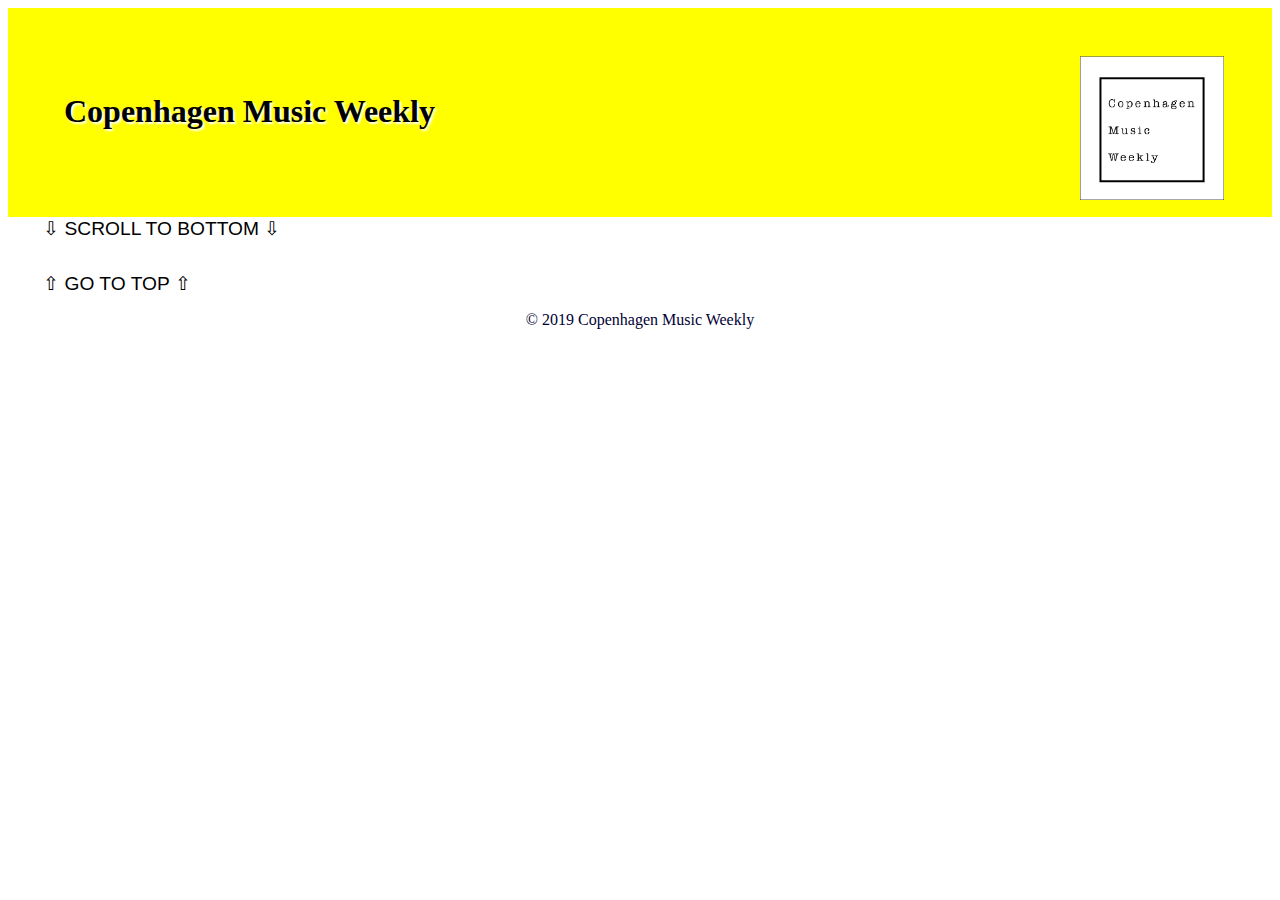
==== index.html @ 1d3cd2f4 "positionin of the logo fixed" ====
<!DOCTYPE html>
<html lang="en">

<head>
	<meta charset="utf-8">
	<meta http-equiv="x-ua-compatible" content="ie=edge">
	<meta name="viewport" content="width=device-width, initial-scale=1.0">
	<title>Copenhagen Music Weekly</title>
	<link rel="stylesheet" href="style.css">
</head>


<body id="top">

	<header class="mainheader">
		<div class="headerWrap">
			<h1 class="tracking-in-expand-fwd-top">Copenhagen Music Weekly</h1>
			<a href="profile.html">
				<img id="logo" src="img/logo-square-02.png" alt="logo">
			</a>
		</div>
	</header>
	<a href="#feet" class="jump">&#x21E9; SCROLL TO BOTTOM &#x21E9;</a>

	<section class="showclones">

	</section>


	<main>
		<template>
			<section class="event-item">
				<h1 class="artist_name">Lydmor</h1>
				<img class="data_img" src="" alt="">
				<h2 class="venue_name">Store Vega</h2>
				<ul>
					<li class="eventDate">Sold Out</li><br>
					<li class="eventDescription">130 kr</li><br>
					<li class="eventAddress">15.10.2019</li><br>


				</ul>
				<img class="data_logo" src="" alt=""><br>

				<button class="show-modal butt">Event</button>

			</section>
		</template>

<!--		<a href="#feet" class="jump">&#x21E9; SCROLL TO BOTTOM &#x21E9;</a>-->





	</main>

	<!--	<div class="full-width-foot">-->
	<footer id="feet">
		<a href="#top" class="jumptop">&#8679; GO TO TOP &#8679;</a>
		<p class="feets">
			&copy; 2019 Copenhagen Music Weekly
		</p>


	</footer>


	<!--	</div>-->

	<div class="modal-background hide">
		<div class="modal-content">
			<h3 class="modal-name">EVENT NAME</h3><img src="img/lydmor.jpg" alt="lydmorpic" class="modal-image" width="300" height="180">
			<p class="modal-description">More about the event and how great the artist is !!</p>
			<h3 class="modal-date">15.10.2019</h3>
			<h3 class="modal-price">200kr</h3>
		</div>
	</div>

	<script src="main.js"></script>
</body>

</html>
---- style.css ----
@import url('https://fonts.googleapis.com/css?family=Crimson+Pro&display=swap');
@import url('https://fonts.googleapis.com/css?family=Lexend+Exa|Monoton|Poiret+One|Prompt|Questrial&display=swap');
@import url('https://fonts.googleapis.com/css?family=Antic+Didone|Major+Mono+Display|Sumana|Yatra+One&display=swap');

* {
	box-sizing: border-box;
}

:root {
	--h1-font: 'Crimson Pro', serif;
	--link-hover-color: yellow;

}

HTML {
	scroll-behavior: smooth;
}




.jump {
	text-decoration: none;
	color: black;
	padding-left: 2.2rem;
	font-size: 1.2rem;
	font-family: Avenir, Roboto, Helvetica, san-serif;

}


.jumptop {
	text-decoration: none;
	color: black;
	font-size: 1.2rem;
	padding-left: 2.2rem;
	font-family: Avenir, Roboto, Helvetica, san-serif;
	text-align: left;
}


body {
	color: #003;
	/*	background-color: #E7A9C4;*/
}

img {
	/*	border: 1px solid grey;*/

	/*
	border-radius: 2px;
	padding: 1vw;
	max-width: 100%;
	height: 250px;
	width: auto;
*/



	max-width: 240px;
	/*	padding: 1vw;*/
	display: block;
	margin-top: auto;
	height: auto;
	align-self: center;


}




.showclones {
	display: grid;
	grid-template-columns: repeat(auto-fill, minmax(320px, auto));
	grid-gap: 1rem;
	max-width: 1300px;
	margin: 0 auto;
/*	padding-top: 1.3rem;*/
}

.event-item {
	border: 2px solid black;

}

li {
	list-style-type: none;

}


div.headerWrap {
	background-color: yellow;
	display: flex;
	justify-content: flex-end;
	height: 209px;

}
div.headerWrap img{
	margin-top: 0;
}

li {
	list-style-type: none;
	font-family: Avenir, Roboto, Helvetica, san-serif;

}

.venue_name {
	padding-left: 2rem;
}

.artist_name {
	padding-left: 2rem;
	/*	text-align: center;*/
	font-size: 4vh;
	font-family: 'PT Serif', sans-serif;
}

/*working on modal*/

button {
	padding: 1rem;
	border-radius: 12px;
	background-color: var(--color-4);
	text-align: center;
	text-decoration: none;
	font: bold 1.90em/1 "Open Sans", sans-serif;
	letter-spacing: 1px;
	color: white;
	text-transform: uppercase;
	text-shadow: 3px -3px 0px #0374a0;
	transition: all 0.5s ease;
	cursor: pointer;
	/*	margin: 0 1rem 1rem 0;*/
	margin-top: auto;
	margin-left: auto;
	margin-right: auto;
	margin-bottom: 1rem;



}

.event-item {
	display: flex;
	flex-direction: column;
	padding: 1em;
}

.butt {
	background: whitesmoke;

}

button:focus,
button:active,
button:focus-within {
	outline: 0;
	border-radius: 4px;
}

button:hover {
	background-color: var(--link-hover-color);
	/*opacity: 0.5;*/
}

button:active {
	background-color: var(--link-hover-color);
}

.pichov {
	border-radius: 10px;
	width: 10rem;
	height: 10rem;
}

.tracking-in-expand-fwd-top {
	animation: tracking-in-expand-fwd-top .8s cubic-bezier(.215, .61, .355, 1.000) both;
	/*	font-size: 4rem;*/
	padding-left: .5em;
	/*	margin: 5rem;*/
	padding: 4rem;

	/*	text-shadow: 2px 2px #fff;*/
	color: black;
	text-shadow: 2px 2px 2px white;

}



@keyframes tracking-in-expand-fwd-top {
	0% {
		letter-spacing: -.5em;
		transform: translateZ(-700px), translateY(-500px);
		opacity: 0;
	}

	40% {
		opacity: .6;
	}

	100% {
		transform: translateZ(0), translateY(0);
		opacity: 1;
	}
}

footer {
	padding-top: 2em;
}

.hide {
	display: none;
}

p.feets {
	text-align: center;
}

.modal-background {
	position: fixed;
	z-index: 10;
	left: 0;
	top: 0;
	width: 100%;
	height: 100%;
	background-color: rgba(0, 0, 0, 0.5);
}

.modal-content {
	background-color: #fefefe;
	border: 1px solid #7c1f17;
	margin: 1rem;
	padding: 2em;
}
.tracking-in-expand-fwd-top{
	position: absolute;
	left: 0;
	padding-left: 2em;
}
#logo{
	width:  15vw;
	padding-right: 3em;
	padding-top: 3em;
}
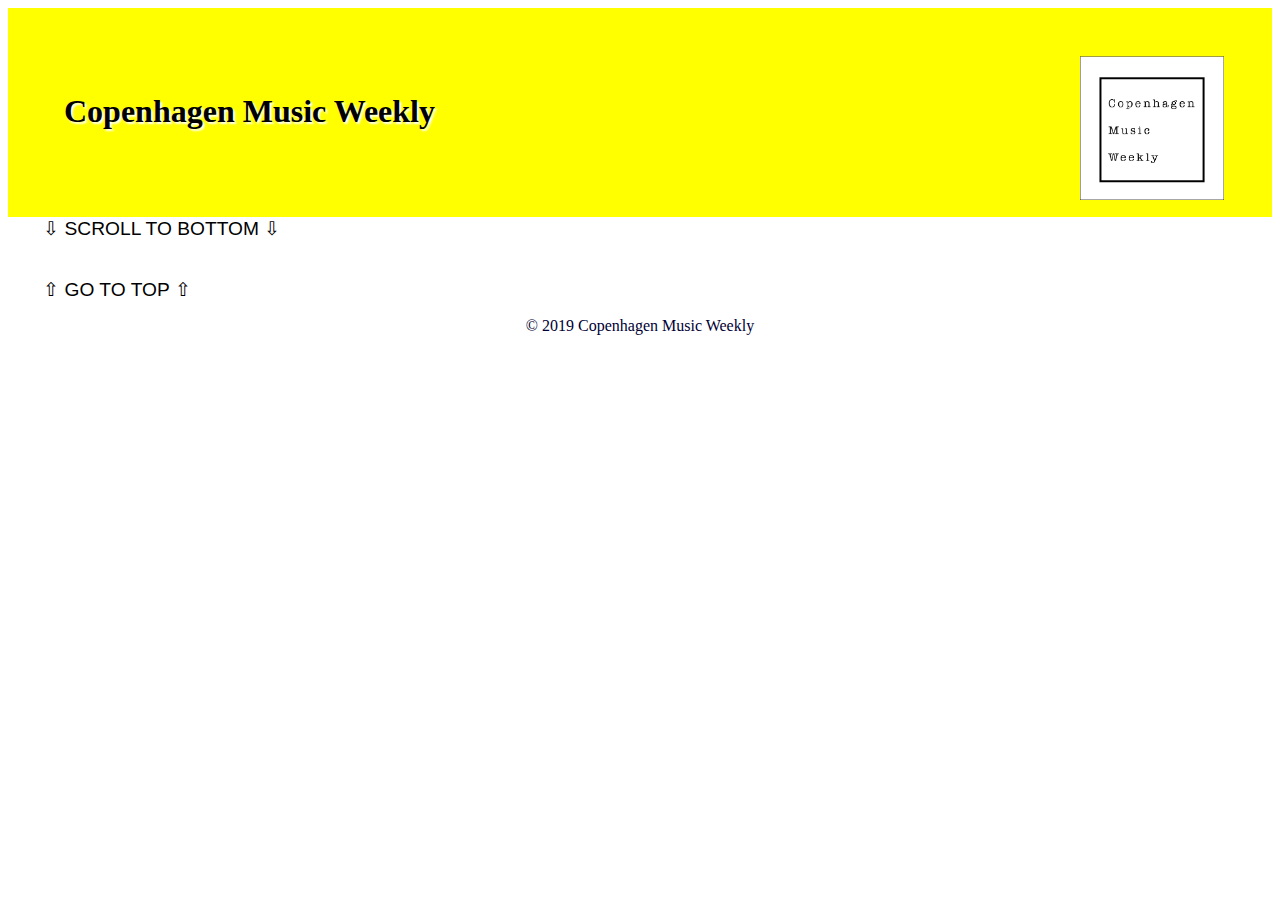
==== commit a0bb3fe8: "Merge pull request #5 from jlabung/profile" ====
--- a/index.html
+++ b/index.html
@@ -7,6 +7,7 @@
 	<meta name="viewport" content="width=device-width, initial-scale=1.0">
 	<title>Copenhagen Music Weekly</title>
 	<link rel="stylesheet" href="style.css">
+	<link rel="stylesheet" href="profile.css">
 </head>
 
 
@@ -47,7 +48,7 @@
 			</section>
 		</template>
 
-<!--		<a href="#feet" class="jump">&#x21E9; SCROLL TO BOTTOM &#x21E9;</a>-->
+		<!--		<a href="#feet" class="jump">&#x21E9; SCROLL TO BOTTOM &#x21E9;</a>-->
 
 
 
@@ -78,6 +79,7 @@
 	</div>
 
 	<script src="main.js"></script>
+	<script src="profile.js"></script>
 </body>
 
 </html>
--- a/profile.css
+++ b/profile.css
@@ -0,0 +1,251 @@
+@import url('https://fonts.googleapis.com/css?family=Crimson+Pro&display=swap');
+@import url('https://fonts.googleapis.com/css?family=Lexend+Exa|Monoton|Poiret+One|Prompt|Questrial&display=swap');
+@import url('https://fonts.googleapis.com/css?family=Antic+Didone|Major+Mono+Display|Sumana|Yatra+One&display=swap');
+
+* {
+	box-sizing: border-box;
+}
+
+:root {
+	--h1-font: 'Crimson Pro', serif;
+	--link-hover-color: yellow;
+
+}
+
+HTML {
+	scroll-behavior: smooth;
+}
+
+
+
+.jump {
+	text-decoration: none;
+	color: black;
+	padding-left: 2.2rem;
+	font-size: 1.2rem;
+	font-family: Avenir, Roboto, Helvetica, san-serif;
+
+}
+
+
+.jumptop {
+	text-decoration: none;
+	color: black;
+	font-size: 1.2rem;
+	padding-left: 2.2rem;
+	font-family: Avenir, Roboto, Helvetica, san-serif;
+	text-align: left;
+}
+
+
+body {
+	color: #003;
+	/*	background-color: #E7A9C4;*/
+}
+
+img {
+	/*	border: 1px solid grey;*/
+
+	/*
+	border-radius: 2px;
+	padding: 1vw;
+	max-width: 100%;
+	height: 250px;
+	width: auto;
+*/
+
+
+
+	max-width: 240px;
+/*	padding: 1vw;*/
+	display: block;
+	margin-top: auto;
+	height: auto;
+	align-self: center;
+
+
+}
+
+
+
+
+.showclones {
+	display: grid;
+	grid-template-columns: repeat(auto-fill, minmax(350px, 1fr));
+	grid-gap: 1rem;
+	max-width: 1100px;
+	margin: 0 auto;
+	padding-top: 1.2rem;
+}
+
+
+
+.event-item {
+	border: 2px solid black;
+}
+
+li {
+	list-style-type: none;
+
+}
+div.headerWrap{
+	background-color: yellow;
+	display: flex;
+	justify-content: flex-end;
+	height: 209px;
+}
+
+div.headerWrap {
+	background-color: yellow;
+}
+
+li {
+	list-style-type: none;
+	font-family: Avenir, Roboto, Helvetica, san-serif;
+
+}
+
+.venue_name {
+	padding-left: 2rem;
+}
+
+.artist_name {
+	padding-left: 2rem;
+	font-family: 'Lexend Exa', sans-serif;
+}
+
+/*working on modal*/
+
+button {
+	padding: 1rem;
+	border-radius: 20px;
+	background-color: var(--color-4);
+	text-align: center;
+	text-decoration: none;
+	font: bold 1.90em/1 "Open Sans", sans-serif;
+	letter-spacing: 1px;
+	color: white;
+	text-transform: uppercase;
+	text-shadow: 3px -3px 0px #0374a0;
+	transition: all 0.5s ease;
+	cursor: pointer;
+	/*	margin: 0 1rem 1rem 0;*/
+	margin-top: auto;
+	margin-left: auto;
+	margin-right: auto;
+	margin-bottom: 1rem;
+
+
+
+}
+
+.event-item {
+	display: flex;
+	flex-direction: column;
+	padding: 1em;
+}
+
+.butt {
+	background: pink;
+
+}
+
+button:focus,
+button:active,
+button:focus-within {
+	outline: 0;
+	border-radius: 4px;
+}
+
+button:hover {
+	background-color: var(--link-hover-color);
+	/*opacity: 0.5;*/
+}
+
+button:active {
+	background-color: var(--link-hover-color);
+}
+
+.pichov {
+	border-radius: 10px;
+	width: 10rem;
+	height: 10rem;
+}
+
+.tracking-in-expand-fwd-top {
+	animation: tracking-in-expand-fwd-top .8s cubic-bezier(.215, .61, .355, 1.000) both;
+	/*	font-size: 4rem;*/
+	padding-left: .5em;
+	/*	margin: 5rem;*/
+	padding: 4rem;
+
+	/*	text-shadow: 2px 2px #fff;*/
+	color: black;
+	text-shadow: 2px 2px 2px white;
+
+}
+
+
+
+@keyframes tracking-in-expand-fwd-top {
+	0% {
+		letter-spacing: -.5em;
+		transform: translateZ(-700px), translateY(-500px);
+		opacity: 0;
+	}
+
+	40% {
+		opacity: .6;
+	}
+
+	100% {
+		transform: translateZ(0), translateY(0);
+		opacity: 1;
+	}
+}
+
+.hide {
+	display: none;
+}
+
+.modal-background {
+	position: fixed;
+	z-index: 10;
+	left: 0;
+	top: 0;
+	width: 100%;
+	height: 100%;
+	background-color: rgba(0, 0, 0, 0.5);
+}
+
+.modal-content {
+	background-color: #fefefe;
+	border: 1px solid #7c1f17;
+	margin: 1rem;
+	padding: 2em;
+}
+footer{
+	padding-top: 1.2rem;
+}
+p.feets{
+	text-align: center;
+}
+.img-wrapper{
+	height: 280px;
+    display: flex;
+    /* align-items: center; */
+    justify-content: center;
+}
+.img-wrapper img{
+	margin-top: 0px;
+}
+.tracking-in-expand-fwd-top{
+	position: absolute;
+	left: 0;
+	padding-left: 2em;
+}
+#logo{
+	width:  15vw;
+	padding-right: 3em;
+	padding-top: 3em;
+}
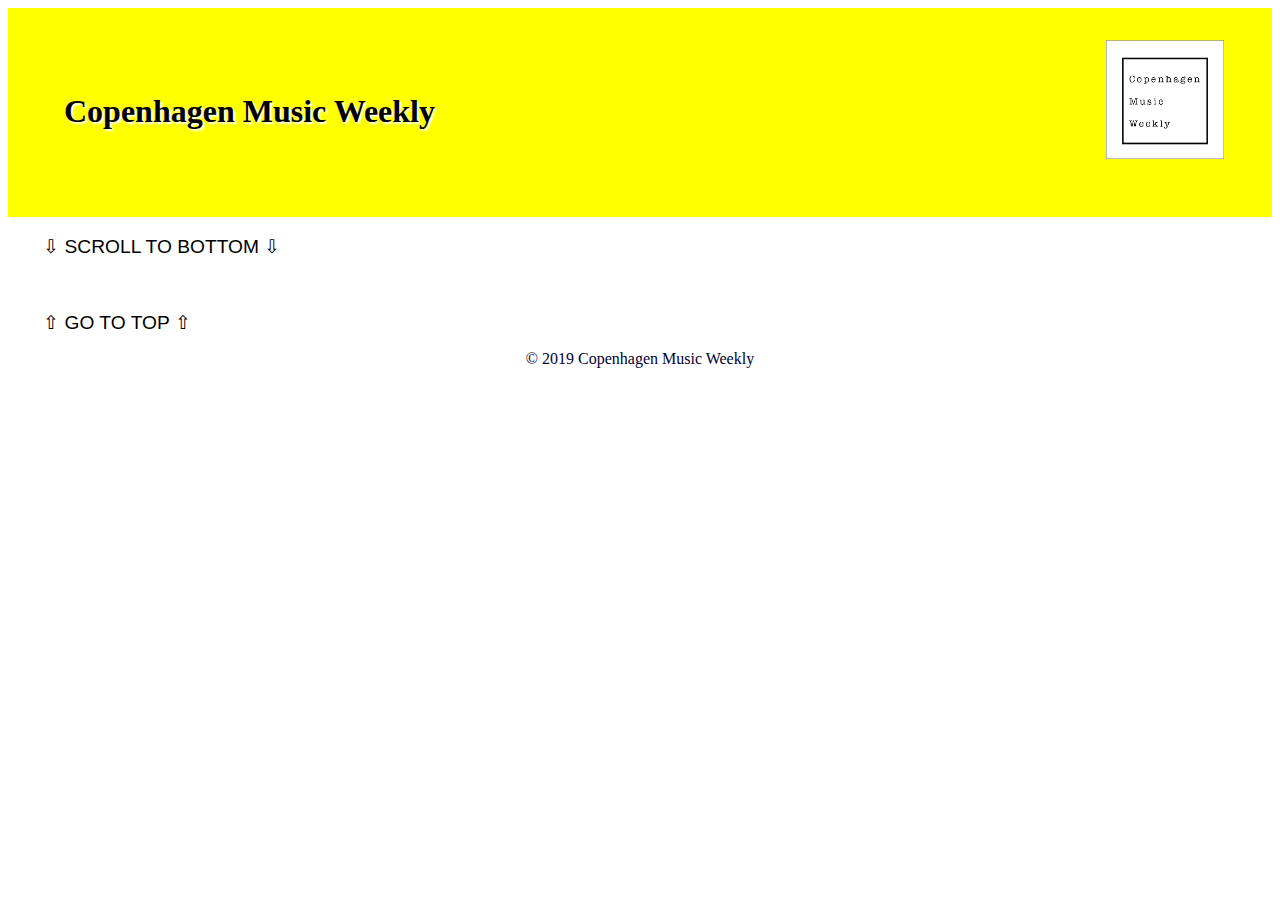
==== commit cfc3c071: "fixed the scroll position" ====
--- a/index.html
+++ b/index.html
@@ -7,7 +7,6 @@
 	<meta name="viewport" content="width=device-width, initial-scale=1.0">
 	<title>Copenhagen Music Weekly</title>
 	<link rel="stylesheet" href="style.css">
-	<link rel="stylesheet" href="profile.css">
 </head>
 
 
@@ -21,6 +20,8 @@
 			</a>
 		</div>
 	</header>
+	<br>
+
 	<a href="#feet" class="jump">&#x21E9; SCROLL TO BOTTOM &#x21E9;</a>
 
 	<section class="showclones">
@@ -48,7 +49,7 @@
 			</section>
 		</template>
 
-		<!--		<a href="#feet" class="jump">&#x21E9; SCROLL TO BOTTOM &#x21E9;</a>-->
+<!--		<a href="#feet" class="jump">&#x21E9; SCROLL TO BOTTOM &#x21E9;</a>-->
 
 
 
@@ -79,7 +80,6 @@
 	</div>
 
 	<script src="main.js"></script>
-	<script src="profile.js"></script>
 </body>
 
 </html>
--- a/style.css
+++ b/style.css
@@ -76,7 +76,7 @@
 	grid-gap: 1rem;
 	max-width: 1300px;
 	margin: 0 auto;
-/*	padding-top: 1.3rem;*/
+	padding-top: 1.3rem;
 }
 
 .event-item {
@@ -242,8 +242,8 @@
 	padding-left: 2em;
 }
 #logo{
-	width:  15vw;
+	width:  13vw;
 	padding-right: 3em;
-	padding-top: 3em;
-}
-
+	padding-top: 2rem;
+}
+
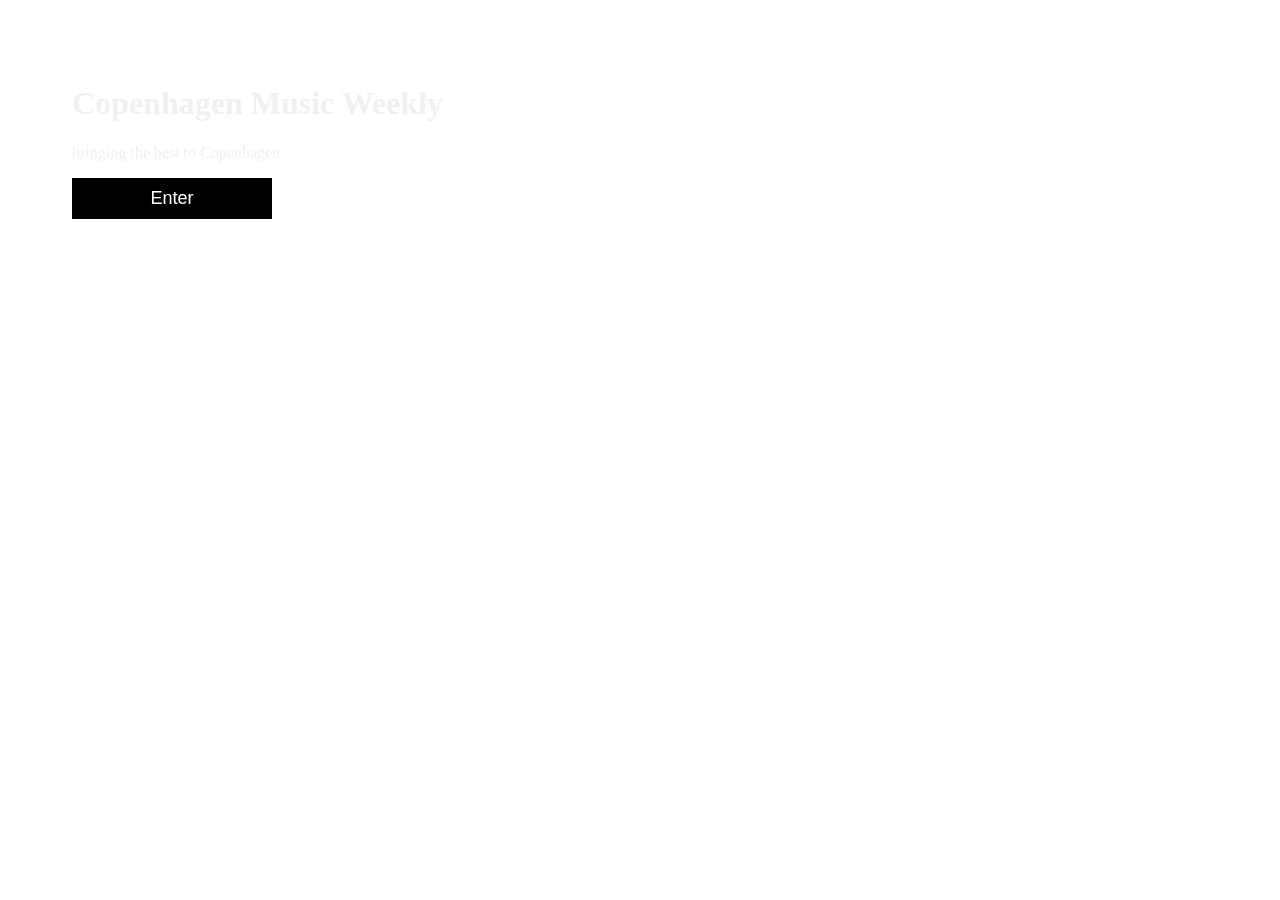
==== commit 743747d4: "renaming" ====
--- a/index.html
+++ b/index.html
@@ -3,83 +3,34 @@
 
 <head>
 	<meta charset="utf-8">
-	<meta http-equiv="x-ua-compatible" content="ie=edge">
 	<meta name="viewport" content="width=device-width, initial-scale=1.0">
-	<title>Copenhagen Music Weekly</title>
-	<link rel="stylesheet" href="style.css">
+	<title>video page</title>
+	<link rel="stylesheet" href="video.css">
 </head>
 
+<body>
 
-<body id="top">
+	<div>
 
-	<header class="mainheader">
-		<div class="headerWrap">
-			<h1 class="tracking-in-expand-fwd-top">Copenhagen Music Weekly</h1>
-			<a href="profile.html">
-				<img id="logo" src="img/logo-square-02.png" alt="logo">
-			</a>
-		</div>
-	</header>
-	<br>
-
-	<a href="#feet" class="jump">&#x21E9; SCROLL TO BOTTOM &#x21E9;</a>
-
-	<section class="showclones">
-
-	</section>
+		<iframe id="myVideo" width="560" height="315" src="https://www.youtube.com/embed/BpP3sH5ei2Q?rel=0;&autoplay=1&mute=1&loop=1" frameborder="0" allow="accelerometer; autoplay; encrypted-media; gyroscope; picture-in-picture" allowfullscreen></iframe>
 
 
-	<main>
-		<template>
-			<section class="event-item">
-				<h1 class="artist_name">Lydmor</h1>
-				<img class="data_img" src="" alt="">
-				<h2 class="venue_name">Store Vega</h2>
-				<ul>
-					<li class="eventDate">Sold Out</li><br>
-					<li class="eventDescription">130 kr</li><br>
-					<li class="eventAddress">15.10.2019</li><br>
+	</div>
 
-
-				</ul>
-				<img class="data_logo" src="" alt=""><br>
-
-				<button class="show-modal butt">Event</button>
-
-			</section>
-		</template>
-
-<!--		<a href="#feet" class="jump">&#x21E9; SCROLL TO BOTTOM &#x21E9;</a>-->
+	<div class="content">
+		<h1>Copenhagen Music Weekly</h1>
+		<p>bringing the best to Copenhagen</p>
+		<button class="myBtn">
+			<a class="tick" href="profile.html" target="_blank">Enter</a>
+		</button>
+		<!-- Use a button to pause/play the video with JavaScript -->
+	</div>
 
 
 
+	<script src="video.js">
 
-
-	</main>
-
-	<!--	<div class="full-width-foot">-->
-	<footer id="feet">
-		<a href="#top" class="jumptop">&#8679; GO TO TOP &#8679;</a>
-		<p class="feets">
-			&copy; 2019 Copenhagen Music Weekly
-		</p>
-
-
-	</footer>
-
-
-	<!--	</div>-->
-
-	<div class="modal-background hide">
-		<div class="modal-content">
-			<h3 class="modal-name">EVENT NAME</h3><img src="img/lydmor.jpg" alt="lydmorpic" class="modal-image" width="300" height="180">
-			<p class="modal-description">More about the event and how great the artist is !!</p>
-			<h3 class="modal-date">15.10.2019</h3>
-			<h3 class="modal-price">200kr</h3>
-		</div>
-	</div>
-
-	<script src="main.js"></script>
+	</script>
 </body>
 
 </html>
--- a/video.css
+++ b/video.css
@@ -0,0 +1,47 @@
+/* Style the video: 100% width and height to cover the entire window */
+#myVideo {
+	position: fixed;
+	right: 0;
+	bottom: 0;
+	min-width: 100%;
+	min-height: 100%;
+}
+
+/* Add some content at the bottom of the video/page */
+.content {
+	position: relative;
+	bottom: 0;
+	background: rgba(0, 0, 0, 0.0);
+	color: #f1f1f1;
+	width: 40%;
+	padding-left: 4em;
+	padding-top: 3.5rem;
+}
+
+.boost {
+	padding-bottom: 38rem;
+	padding-left: 4rem;
+}
+
+
+
+/* Style the button used to pause/play the video */
+.myBtn {
+	width: 200px;
+	font-size: 18px;
+	padding: 10px;
+	border: none;
+	background: #000;
+	color: #fff;
+	cursor: pointer;
+}
+
+.myBtn:hover {
+	background: #ddd;
+	color: black;
+}
+
+.tick {
+	text-decoration: none;
+	color: white;
+}
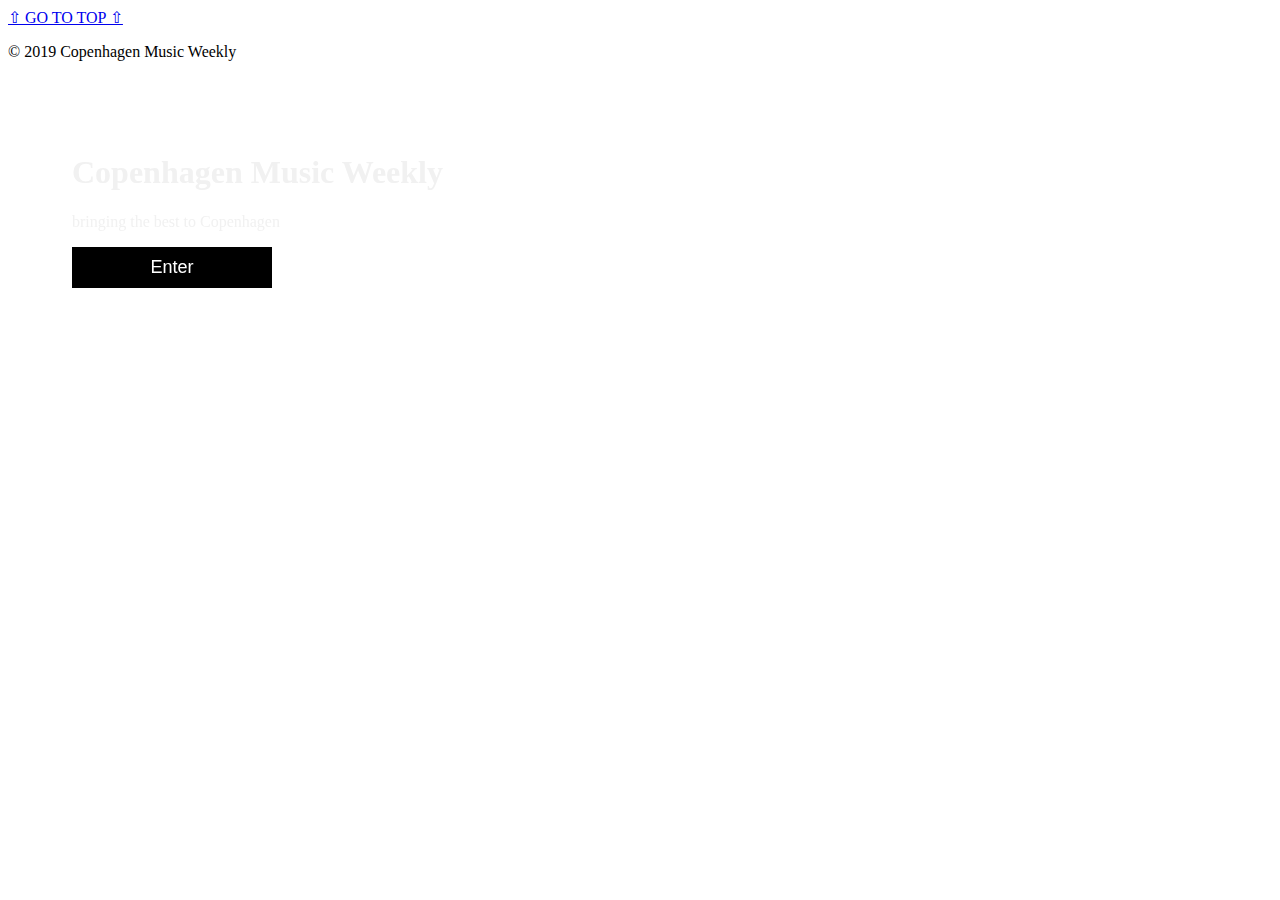
==== commit d86f0557: "Merge branch 'master' into profile" ====
--- a/index.html
+++ b/index.html
@@ -4,8 +4,12 @@
 <head>
 	<meta charset="utf-8">
 	<meta name="viewport" content="width=device-width, initial-scale=1.0">
-	<title>video page</title>
+
 	<link rel="stylesheet" href="video.css">
+
+	<title>Copenhagen Music Weekly</title>
+
+
 </head>
 
 <body>
@@ -14,6 +18,45 @@
 
 		<iframe id="myVideo" width="560" height="315" src="https://www.youtube.com/embed/BpP3sH5ei2Q?rel=0;&autoplay=1&mute=1&loop=1" frameborder="0" allow="accelerometer; autoplay; encrypted-media; gyroscope; picture-in-picture" allowfullscreen></iframe>
 
+	<section class="showclones">
+
+	</section>
+
+
+	<main>
+		<template>
+			<section class="event-item">
+				<h1 class="artist_name">Lydmor</h1>
+				<img class="data_img" src="" alt="">
+				<h2 class="venue_name">Store Vega</h2>
+				<ul>
+					<li class="eventDate">Sold Out</li><br>
+					<li class="eventDescription">130 kr</li><br>
+					<li class="eventAddress">15.10.2019</li><br>
+
+
+				</ul>
+				<img class="data_logo" src="" alt=""><br>
+
+				<button class="show-modal butt">Event</button>
+
+			</section>
+		</template>
+
+		<!--		<a href="#feet" class="jump">&#x21E9; SCROLL TO BOTTOM &#x21E9;</a>-->
+
+
+
+
+
+	</main>
+
+	<!--	<div class="full-width-foot">-->
+	<footer id="feet">
+		<a href="#top" class="jumptop">&#8679; GO TO TOP &#8679;</a>
+		<p class="feets">
+			&copy; 2019 Copenhagen Music Weekly
+		</p>
 
 	</div>
 
@@ -28,9 +71,7 @@
 
 
 
-	<script src="video.js">
-
-	</script>
+	
 </body>
 
 </html>
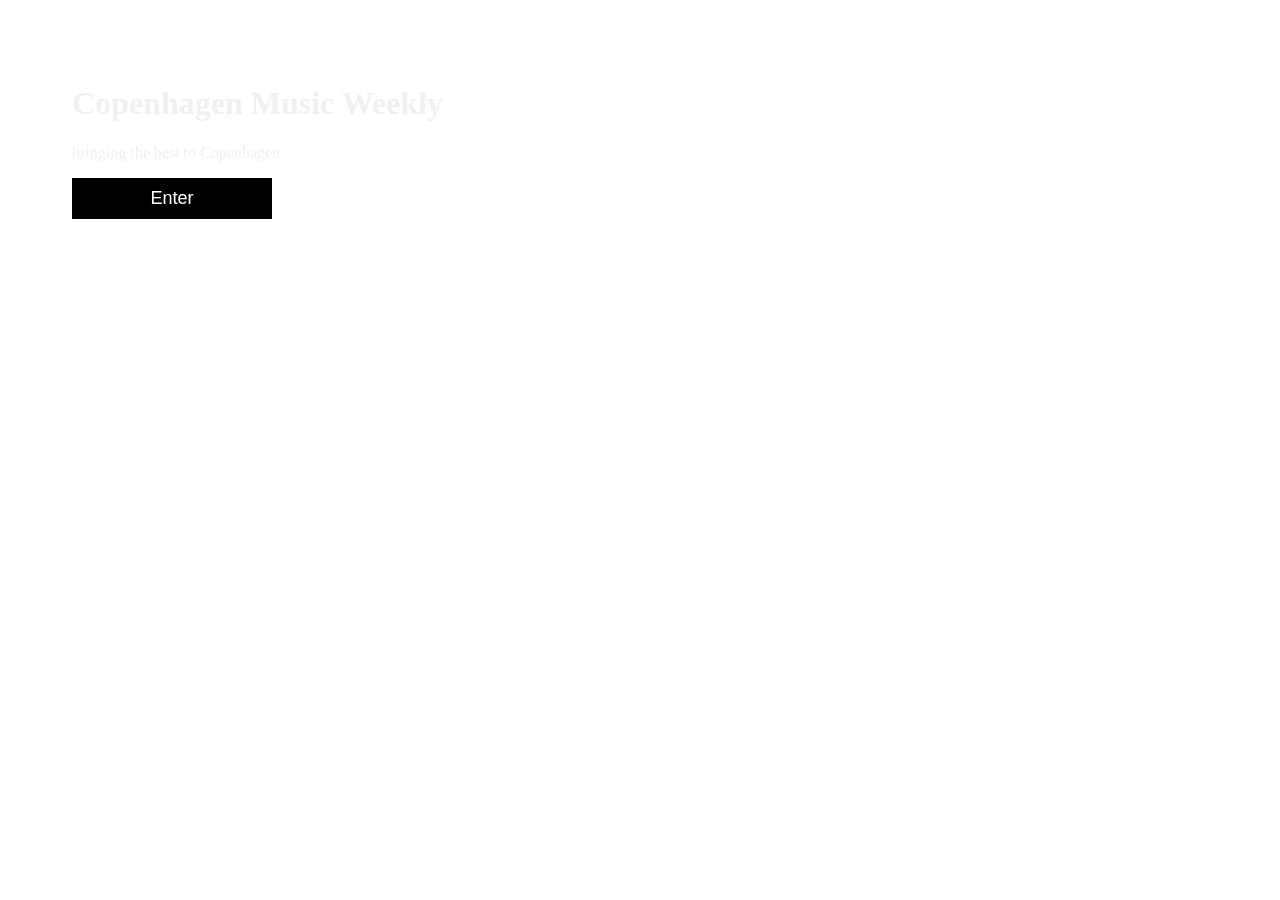
==== commit 51ce36b0: "footer solved now" ====
--- a/index.html
+++ b/index.html
@@ -4,12 +4,8 @@
 <head>
 	<meta charset="utf-8">
 	<meta name="viewport" content="width=device-width, initial-scale=1.0">
-
+	<title>Copenhagen Music Weekly</title>
 	<link rel="stylesheet" href="video.css">
-
-	<title>Copenhagen Music Weekly</title>
-
-
 </head>
 
 <body>
@@ -18,45 +14,6 @@
 
 		<iframe id="myVideo" width="560" height="315" src="https://www.youtube.com/embed/BpP3sH5ei2Q?rel=0;&autoplay=1&mute=1&loop=1" frameborder="0" allow="accelerometer; autoplay; encrypted-media; gyroscope; picture-in-picture" allowfullscreen></iframe>
 
-	<section class="showclones">
-
-	</section>
-
-
-	<main>
-		<template>
-			<section class="event-item">
-				<h1 class="artist_name">Lydmor</h1>
-				<img class="data_img" src="" alt="">
-				<h2 class="venue_name">Store Vega</h2>
-				<ul>
-					<li class="eventDate">Sold Out</li><br>
-					<li class="eventDescription">130 kr</li><br>
-					<li class="eventAddress">15.10.2019</li><br>
-
-
-				</ul>
-				<img class="data_logo" src="" alt=""><br>
-
-				<button class="show-modal butt">Event</button>
-
-			</section>
-		</template>
-
-		<!--		<a href="#feet" class="jump">&#x21E9; SCROLL TO BOTTOM &#x21E9;</a>-->
-
-
-
-
-
-	</main>
-
-	<!--	<div class="full-width-foot">-->
-	<footer id="feet">
-		<a href="#top" class="jumptop">&#8679; GO TO TOP &#8679;</a>
-		<p class="feets">
-			&copy; 2019 Copenhagen Music Weekly
-		</p>
 
 	</div>
 
@@ -71,7 +28,6 @@
 
 
 
-	
 </body>
 
 </html>
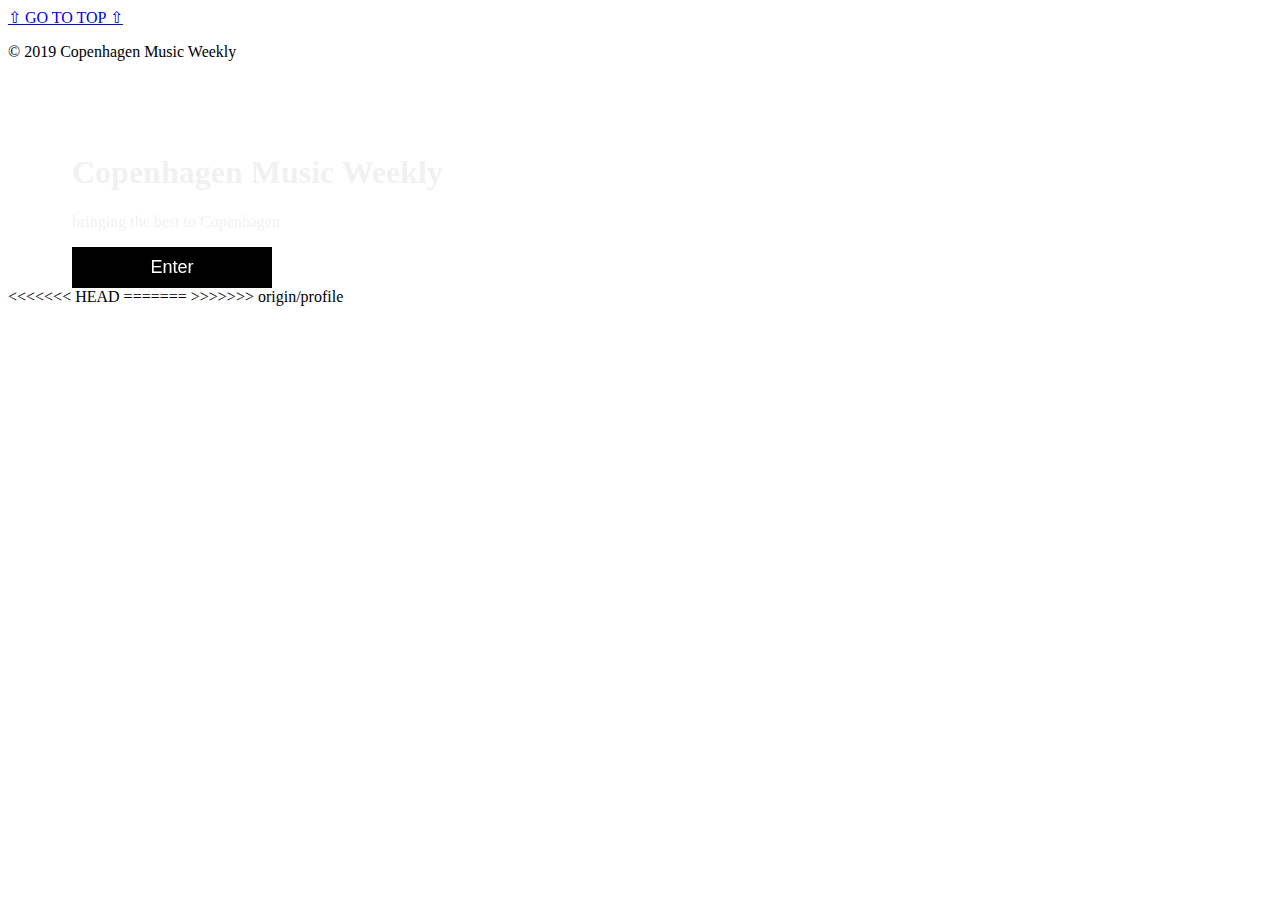
==== commit 16363be4: "Merge remote-tracking branch 'origin/profile' into profile" ====
--- a/index.html
+++ b/index.html
@@ -4,8 +4,12 @@
 <head>
 	<meta charset="utf-8">
 	<meta name="viewport" content="width=device-width, initial-scale=1.0">
+
+	<link rel="stylesheet" href="video.css">
+
 	<title>Copenhagen Music Weekly</title>
-	<link rel="stylesheet" href="video.css">
+
+
 </head>
 
 <body>
@@ -14,6 +18,45 @@
 
 		<iframe id="myVideo" width="560" height="315" src="https://www.youtube.com/embed/BpP3sH5ei2Q?rel=0;&autoplay=1&mute=1&loop=1" frameborder="0" allow="accelerometer; autoplay; encrypted-media; gyroscope; picture-in-picture" allowfullscreen></iframe>
 
+	<section class="showclones">
+
+	</section>
+
+
+	<main>
+		<template>
+			<section class="event-item">
+				<h1 class="artist_name">Lydmor</h1>
+				<img class="data_img" src="" alt="">
+				<h2 class="venue_name">Store Vega</h2>
+				<ul>
+					<li class="eventDate">Sold Out</li><br>
+					<li class="eventDescription">130 kr</li><br>
+					<li class="eventAddress">15.10.2019</li><br>
+
+
+				</ul>
+				<img class="data_logo" src="" alt=""><br>
+
+				<button class="show-modal butt">Event</button>
+
+			</section>
+		</template>
+
+		<!--		<a href="#feet" class="jump">&#x21E9; SCROLL TO BOTTOM &#x21E9;</a>-->
+
+
+
+
+
+	</main>
+
+	<!--	<div class="full-width-foot">-->
+	<footer id="feet">
+		<a href="#top" class="jumptop">&#8679; GO TO TOP &#8679;</a>
+		<p class="feets">
+			&copy; 2019 Copenhagen Music Weekly
+		</p>
 
 	</div>
 
@@ -28,6 +71,10 @@
 
 
 
+<<<<<<< HEAD
+=======
+
+>>>>>>> origin/profile
 </body>
 
 </html>
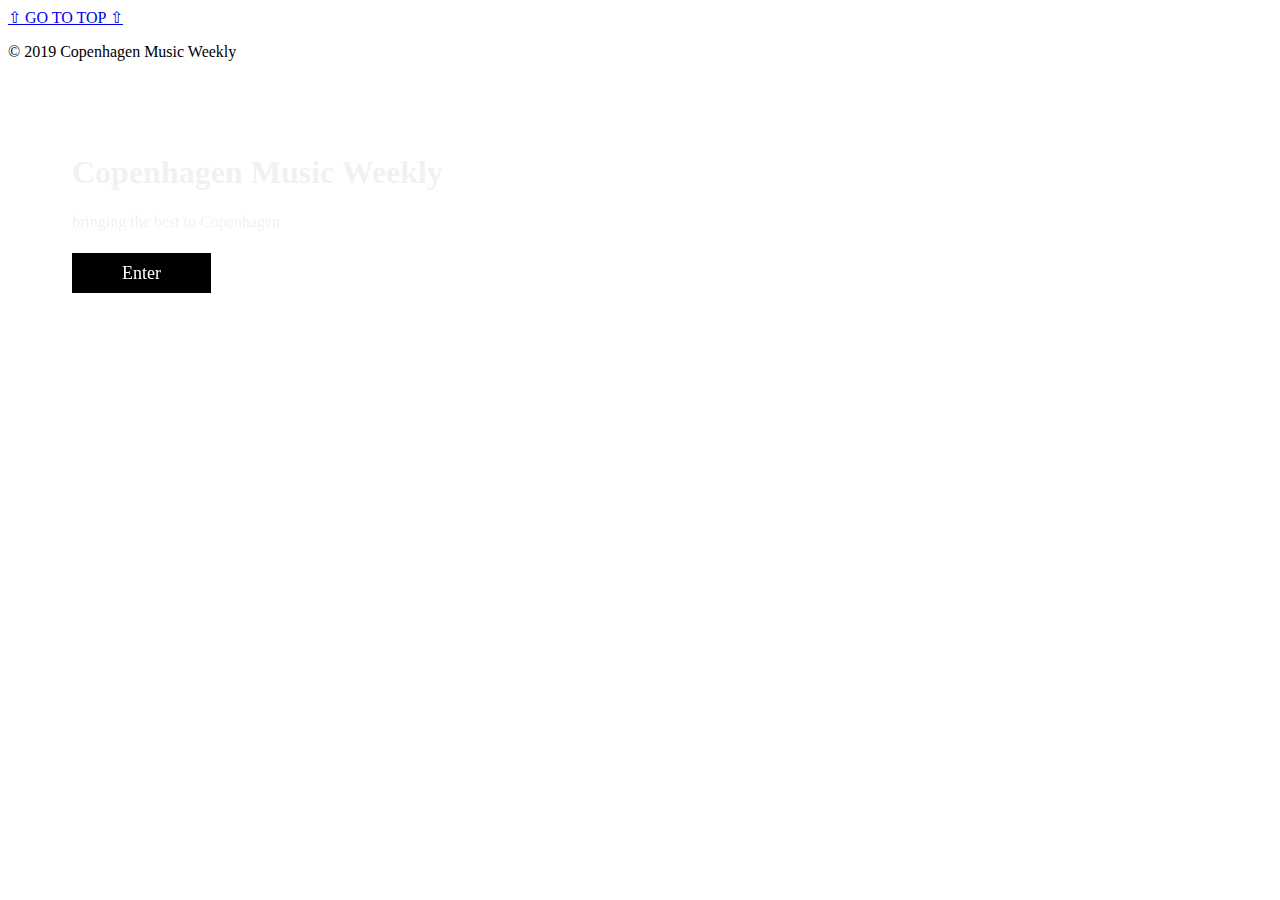
==== commit cb0587c7: "button removed" ====
--- a/index.html
+++ b/index.html
@@ -17,6 +17,8 @@
 	<div>
 
 		<iframe id="myVideo" width="560" height="315" src="https://www.youtube.com/embed/BpP3sH5ei2Q?rel=0;&autoplay=1&mute=1&loop=1" frameborder="0" allow="accelerometer; autoplay; encrypted-media; gyroscope; picture-in-picture" allowfullscreen></iframe>
+			</div>
+
 
 	<section class="showclones">
 
@@ -58,23 +60,19 @@
 			&copy; 2019 Copenhagen Music Weekly
 		</p>
 
-	</div>
 
 	<div class="content">
 		<h1>Copenhagen Music Weekly</h1>
-		<p>bringing the best to Copenhagen</p>
-		<button class="myBtn">
-			<a class="tick" href="profile.html" target="_blank">Enter</a>
-		</button>
+		<p class="cph">bringing the best to Copenhagen</p>
+						<a class="tick myBtn" href="profile.html" target="_blank">Enter</a>
+
+
 		<!-- Use a button to pause/play the video with JavaScript -->
 	</div>
 
 
+	</footer>
 
-<<<<<<< HEAD
-=======
-
->>>>>>> origin/profile
 </body>
 
 </html>
--- a/video.css
+++ b/video.css
@@ -30,18 +30,21 @@
 	width: 200px;
 	font-size: 18px;
 	padding: 10px;
+	padding-left: 50px;
+	padding-right: 50px;
+	margin-top: 24em;
 	border: none;
 	background: #000;
 	color: #fff;
 	cursor: pointer;
+	text-decoration: none;
+
 }
 
 .myBtn:hover {
 	background: #ddd;
 	color: black;
 }
-
-.tick {
-	text-decoration: none;
-	color: white;
+.cph{
+	margin-bottom: 2rem;
 }
